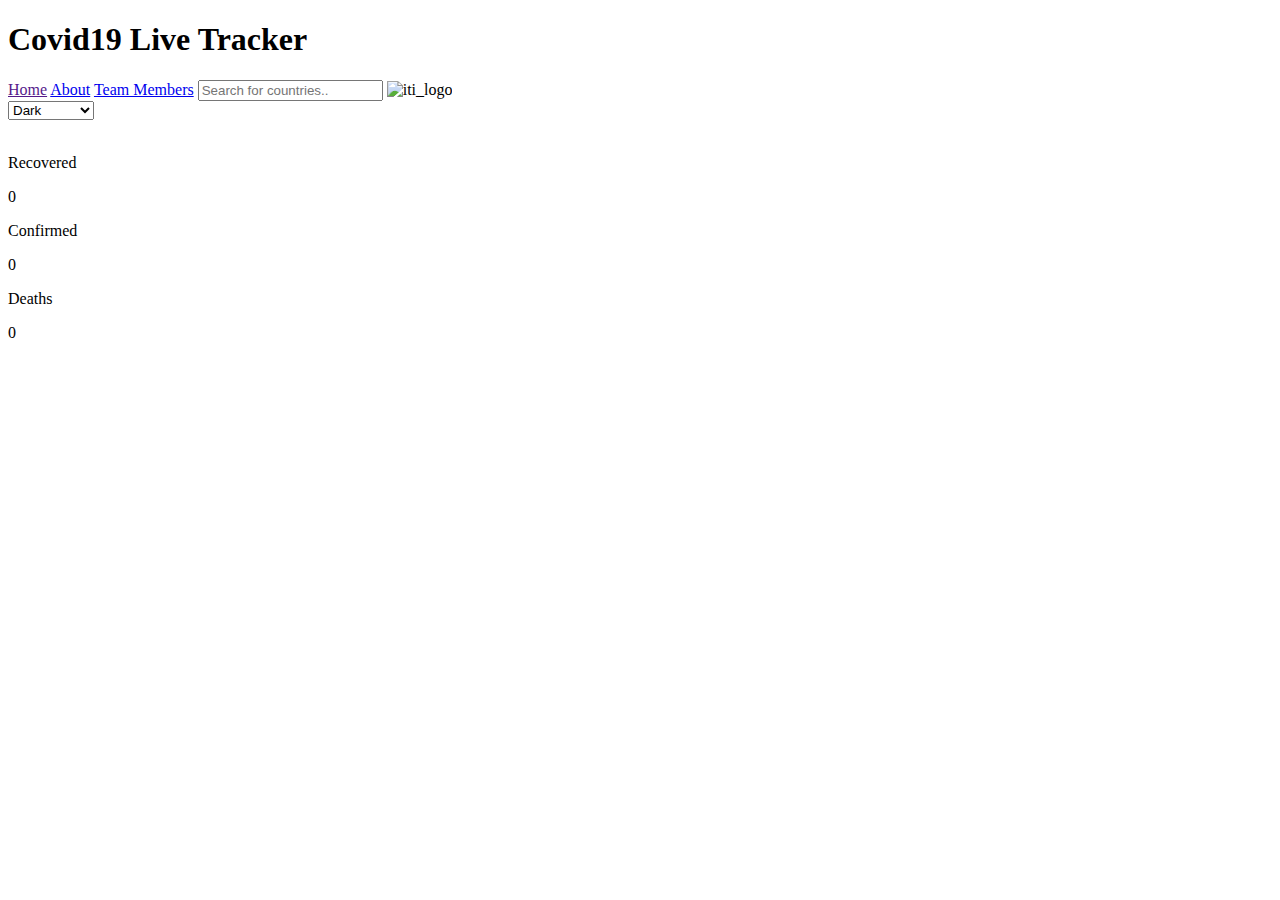
==== index.html @ 9f52e6be "Add files via upload" ====
<!DOCTYPE html>
<html lang="en">
  <head>
    <meta charset="UTF-8" />
    <meta http-equiv="X-UA-Compatible" content="IE=edge" />
    <meta name="viewport" content="width=device-width, initial-scale=1.0" />
    <script src="./scripts/main.js" defer></script>
    <script src="./scripts/v6.14.1-dist/ol.js"></script>
    <link rel="stylesheet" href="./styles/style.css" />
    <link rel="stylesheet" href="./scripts/v6.14.1-dist/ol.css" />
    <link rel="icon" href="./styles/images/iti.png">

    <title>Covid19 Live Tracker</title>
  </head>
  <body>
    <header id="header_container">
      <div id="header">
        <h1 id="pageTitle">Covid19 Live Tracker</h5>
        <a href="" title="sss" class="tabs" id="home">Home</a>
        <a href="./team.html" target="_blank" class="tabs" id="about">About</a>
        <a href="./team.html" target="_blank" class="tabs" id="contact">Team Members</a>
        <input type="text" id="search" placeholder="Search for countries.." />
        <img id="iti_logo" src="./styles/images/iti.png" alt="iti_logo" />
      </div>
    </header>
    <div id="leftPanel"></div>
    <div id="map">
      <select id="whichLayer">
        <option value="dark">Dark</option>
        <option value="osm">OSM</option>
        <option value="watercolor">Watercolor</option>
      </select>
    </div>
    <div id="popup">
      <img id="countryLogo" alt="" />
      <div for="" id="name"></div>
      <div for="" id="recovered"></div>
      <div for="" id="confirmed"></div>
      <div for="" id="deaths"></div>
    </div>

    <div class="footer-container">
      <!--recovered-->
      <div id="recoveredd" class="foot-lab">
        <p id="label1">Recovered</p>
        <div class="counter" id="rec">0</div>
      </div>
      <!--confirmed-->
      <div id="confirmedd" class="foot-lab">
        <p id="label2">Confirmed</p>
        <div class="counter" id="confirm">0</div>
      </div>
      <!--deaths-->
      <div id="deathss" class="foot-lab">
        <p id="label3">Deaths</p>
        <div class="counter" id="death">0</div>
      </div>
    </div>
  </body>
</html>
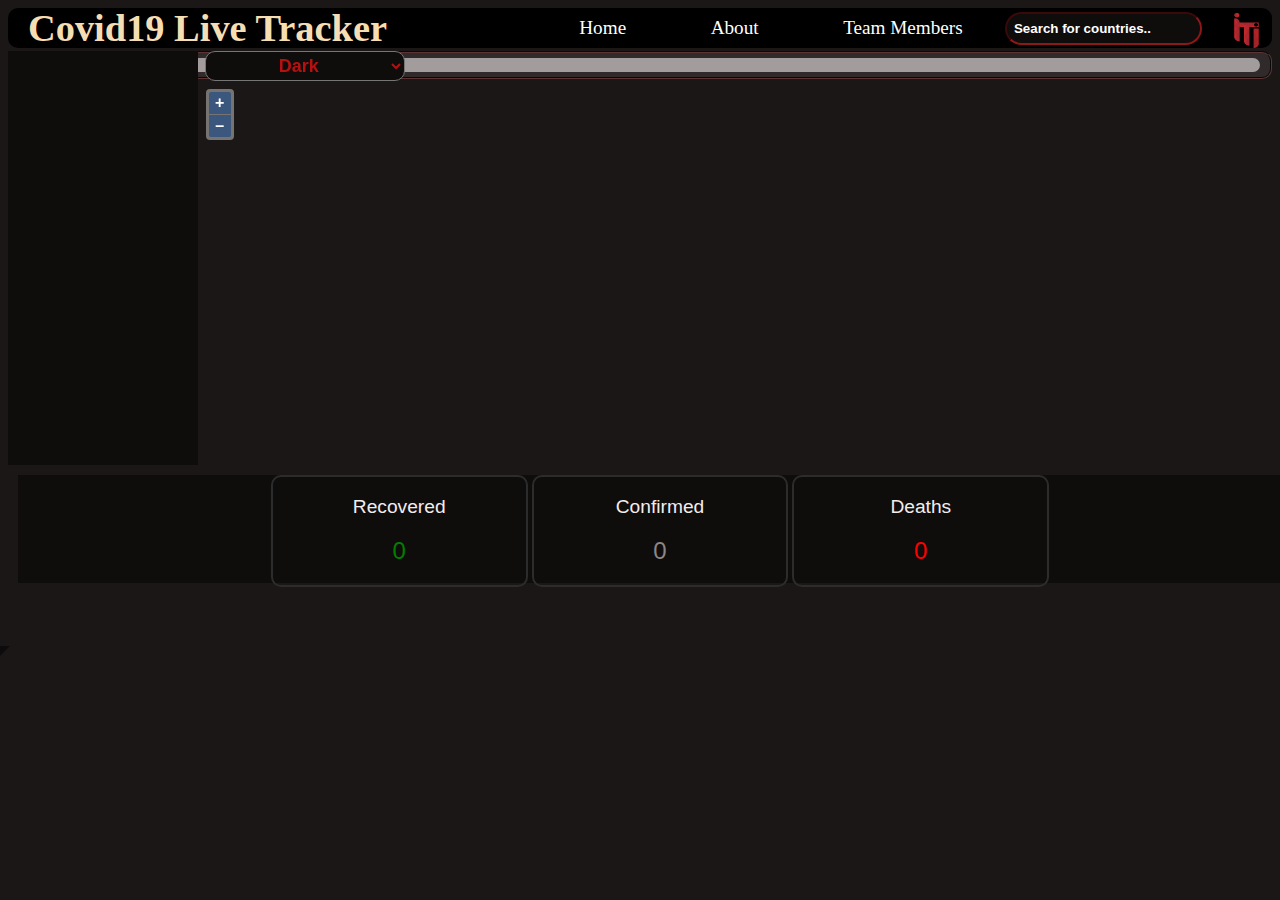
==== commit 014cafb6: "Update index.html" ====
--- a/index.html
+++ b/index.html
@@ -9,6 +9,7 @@
     <link rel="stylesheet" href="./styles/style.css" />
     <link rel="stylesheet" href="./scripts/v6.14.1-dist/ol.css" />
     <link rel="icon" href="./styles/images/iti.png">
+    <link rel="stylesheet" href="https://cdnjs.cloudflare.com/ajax/libs/font-awesome/4.7.0/css/font-awesome.min.css">
 
     <title>Covid19 Live Tracker</title>
   </head>
--- a/styles/style.css
+++ b/styles/style.css
@@ -0,0 +1,206 @@
+body {
+  background-color: #1b1717;
+}
+#header_container {
+  background-color: black;
+  border-radius: 10px;
+}
+#pageTitle {
+  color: wheat;
+  margin: 0 150px 0 20px;
+}
+#header {
+  width: 100%;
+  height: 40px;
+  display: flex;
+  font-size: larger;
+  justify-content: center;
+  margin-bottom: 3px;
+  align-items: center;
+}
+#header .tabs {
+  flex-grow: 1;
+  text-align: center;
+}
+#iti_logo {
+  height: 100%;
+  width: 30px;
+  float: right;
+  margin-right: 10px;
+}
+#header a:hover {
+  background-color: lightgray;
+  cursor: pointer;
+  color: black;
+}
+#header a {
+  color: white;
+  text-decoration: none;
+}
+#leftPanel {
+  width: 15%;
+  height: 400px;
+  background-color: #0f0c0c;
+  float: left;
+  padding: 7px 0;
+  overflow-y: scroll;
+  scroll-behavior: smooth;
+}
+#search {
+  float: right;
+  border-radius: 15px;
+  padding: 7px 0;
+  background-color: #0f0c0c;
+  border-color: rgb(142, 23, 23);
+  border-radius: 60px;
+  color: white;
+  padding: 7px;
+  margin-right: 30px;
+  font-weight: bold;
+}
+::placeholder {
+  color: rgb(255, 255, 255);
+  opacity: 1;
+}
+#map {
+  width: 85%;
+  height: 414px;
+  float: left;
+}
+#popup {
+  background-color: rgba(54, 47, 47, 0.805);
+  color: rgb(230, 221, 221);
+  border-width: 15px;
+  border-color: #050101;
+  font-weight: bold;
+  border: 2px solid rgba(20, 11, 11, 0.805);
+  border-radius: 10px;
+  border-style: groove;
+  padding: 5px 10px;
+  font-family: "Franklin Gothic Medium", "Arial Narrow", Arial, sans-serif;
+}
+#popup:before {
+  border-top-color: #ffcc33;
+  border-top: 11px solid rgba(0, 0, 0, 0.5);
+  border-right: 11px solid transparent;
+  border-left: -4px solid transparent;
+  content: "";
+  position: absolute;
+  bottom: 243px;
+  margin-left: -4px;
+  left: 3px;
+}
+#name {
+  color: rgb(78, 86, 48);
+  background-color: rgba(230, 223, 223, 0.632);
+  border-radius: inherit;
+  padding: 7px 0;
+}
+#whichLayer {
+  position: absolute;
+  left: 16%;
+  z-index: 1;
+  width: 200px;
+  background-color: #0f0c0c;
+  font-family: "Segoe UI", Tahoma, Geneva, Verdana, sans-serif;
+  font-weight: bold;
+  color: rgba(224, 17, 17, 0.805);
+  border-radius: 10px;
+  height: 30px;
+  font-size: large;
+  text-align: center;
+}
+.countries {
+  background-color: #0f0c0c;
+  border: 2px inset rgba(68, 68, 68, 0.805);
+  margin: 5px, 10px;
+  border-radius: 5px;
+  cursor: pointer;
+  color: rgb(218, 212, 212);
+  height: 70px;
+  font-family: "Segoe UI", Tahoma, Geneva, Verdana, sans-serif;
+}
+.imgcountries {
+  background-color: #050101;
+  margin: 3px;
+  border-radius: 10px;
+  cursor: pointer;
+  color: rgb(170, 157, 157);
+  height: 20px;
+  width: 20px;
+  float: right;
+}
+#countryLogo {
+  display: block;
+  float: right;
+  margin: auto;
+  transition: background-color 300ms;
+  height: 160px;
+}
+.countries:hover {
+  background-color: rgba(142, 23, 23, 0.805);
+}
+.countries:active {
+  background-color: red;
+}
+.ol-viewport {
+  border-radius: 15px;
+}
+.ol-control {
+  margin-top: 30px;
+}
+.foot-lab {
+  border: 2px solid rgb(44, 44, 44);
+  border-radius: 10px;
+  display: inline-block;
+  text-align: center;
+  width: 20%;
+  height: 108px;
+  color: rgb(243, 237, 237);
+  font-family: "Segoe UI", Tahoma, Geneva, Verdana, sans-serif;
+  font-style: normal;
+  font-weight: 500;
+  font-size: larger;
+  left: 20%;
+  position: relative;
+}
+.footer-container {
+  float: left;
+  width: 100%;
+  height: 108px;
+  background-color: #0f0c0c;
+  margin: 10px;
+}
+.countryDeath {
+  color: rgba(202, 54, 54, 0.805);
+  font-family: "Segoe UI", Tahoma, Geneva, Verdana, sans-serif;
+}
+#rec,
+#death,
+#confirm {
+  font-size: x-large;
+}
+#rec {
+  color: green;
+}
+
+#death {
+  color: red;
+}
+#confirm {
+  color: #888;
+}
+
+/* Scroll Bars */
+/* width */
+::-webkit-scrollbar {
+  width: 10px;
+}
+/* Handle */
+::-webkit-scrollbar-thumb {
+  background: #888;
+}
+/* Handle on hover */
+::-webkit-scrollbar-thumb:hover {
+  background: #555;
+}
--- a/scripts/v6.14.1-dist/ol.css
+++ b/scripts/v6.14.1-dist/ol.css
@@ -0,0 +1,2 @@
+.ol-box{box-sizing:border-box;border-radius:2px;border:1.5px solid #b3c5db;background-color:rgba(255,255,255,.4)}.ol-mouse-position{top:8px;right:8px;position:absolute}.ol-scale-line{background:rgba(0,60,136,.3);border-radius:4px;bottom:8px;left:8px;padding:2px;position:absolute}.ol-scale-line-inner{border:1px solid #eee;border-top:none;color:#eee;font-size:10px;text-align:center;margin:1px;will-change:contents,width;transition:all .25s}.ol-scale-bar{position:absolute;bottom:8px;left:8px}.ol-scale-step-marker{width:1px;height:15px;background-color:#000;float:right;z-index:10}.ol-scale-step-text{position:absolute;bottom:-5px;font-size:12px;z-index:11;color:#000;text-shadow:-2px 0 #fff,0 2px #fff,2px 0 #fff,0 -2px #fff}.ol-scale-text{position:absolute;font-size:14px;text-align:center;bottom:25px;color:#000;text-shadow:-2px 0 #fff,0 2px #fff,2px 0 #fff,0 -2px #fff}.ol-scale-singlebar{position:relative;height:10px;z-index:9;box-sizing:border-box;border:1px solid #000}.ol-unsupported{display:none}.ol-unselectable,.ol-viewport{-webkit-touch-callout:none;-webkit-user-select:none;-moz-user-select:none;-ms-user-select:none;user-select:none;-webkit-tap-highlight-color:transparent}.ol-viewport canvas{all:unset}.ol-selectable{-webkit-touch-callout:default;-webkit-user-select:text;-moz-user-select:text;-ms-user-select:text;user-select:text}.ol-grabbing{cursor:-webkit-grabbing;cursor:-moz-grabbing;cursor:grabbing}.ol-grab{cursor:move;cursor:-webkit-grab;cursor:-moz-grab;cursor:grab}.ol-control{position:absolute;background-color:rgba(255,255,255,.4);border-radius:4px;padding:2px}.ol-control:hover{background-color:rgba(255,255,255,.6)}.ol-zoom{top:.5em;left:.5em}.ol-rotate{top:.5em;right:.5em;transition:opacity .25s linear,visibility 0s linear}.ol-rotate.ol-hidden{opacity:0;visibility:hidden;transition:opacity .25s linear,visibility 0s linear .25s}.ol-zoom-extent{top:4.643em;left:.5em}.ol-full-screen{right:.5em;top:.5em}.ol-control button{display:block;margin:1px;padding:0;color:#fff;font-weight:700;text-decoration:none;font-size:inherit;text-align:center;height:1.375em;width:1.375em;line-height:.4em;background-color:rgba(0,60,136,.5);border:none;border-radius:2px}.ol-control button::-moz-focus-inner{border:none;padding:0}.ol-zoom-extent button{line-height:1.4em}.ol-compass{display:block;font-weight:400;font-size:1.2em;will-change:transform}.ol-touch .ol-control button{font-size:1.5em}.ol-touch .ol-zoom-extent{top:5.5em}.ol-control button:focus,.ol-control button:hover{text-decoration:none;background-color:rgba(0,60,136,.7)}.ol-zoom .ol-zoom-in{border-radius:2px 2px 0 0}.ol-zoom .ol-zoom-out{border-radius:0 0 2px 2px}.ol-attribution{text-align:right;bottom:.5em;right:.5em;max-width:calc(100% - 1.3em);display:flex;flex-flow:row-reverse;align-items:center}.ol-attribution a{color:rgba(0,60,136,.7);text-decoration:none}.ol-attribution ul{margin:0;padding:1px .5em;color:#000;text-shadow:0 0 2px #fff;font-size:12px}.ol-attribution li{display:inline;list-style:none}.ol-attribution li:not(:last-child):after{content:" "}.ol-attribution img{max-height:2em;max-width:inherit;vertical-align:middle}.ol-attribution button{flex-shrink:0}.ol-attribution.ol-collapsed ul{display:none}.ol-attribution:not(.ol-collapsed){background:rgba(255,255,255,.8)}.ol-attribution.ol-uncollapsible{bottom:0;right:0;border-radius:4px 0 0}.ol-attribution.ol-uncollapsible img{margin-top:-.2em;max-height:1.6em}.ol-attribution.ol-uncollapsible button{display:none}.ol-zoomslider{top:4.5em;left:.5em;height:200px}.ol-zoomslider button{position:relative;height:10px}.ol-touch .ol-zoomslider{top:5.5em}.ol-overviewmap{left:.5em;bottom:.5em}.ol-overviewmap.ol-uncollapsible{bottom:0;left:0;border-radius:0 4px 0 0}.ol-overviewmap .ol-overviewmap-map,.ol-overviewmap button{display:block}.ol-overviewmap .ol-overviewmap-map{border:1px solid #7b98bc;height:150px;margin:2px;width:150px}.ol-overviewmap:not(.ol-collapsed) button{bottom:2px;left:2px;position:absolute}.ol-overviewmap.ol-collapsed .ol-overviewmap-map,.ol-overviewmap.ol-uncollapsible button{display:none}.ol-overviewmap:not(.ol-collapsed){background:rgba(255,255,255,.8)}.ol-overviewmap-box{border:2px dotted rgba(0,60,136,.7)}.ol-overviewmap .ol-overviewmap-box:hover{cursor:move}
+/*# sourceMappingURL=ol.css.map */
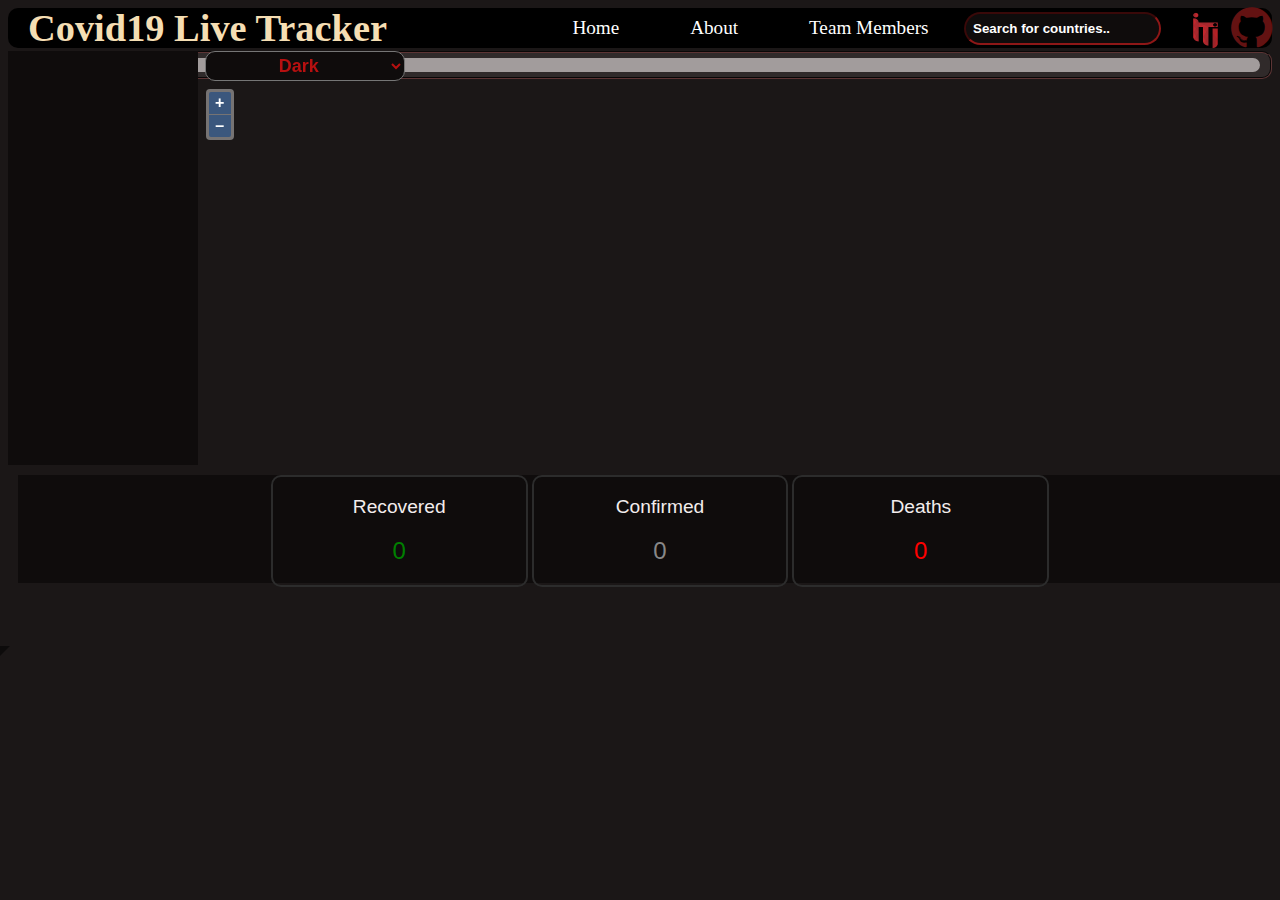
==== commit e967f7fa: "Update index.html" ====
--- a/index.html
+++ b/index.html
@@ -22,6 +22,7 @@
         <a href="./team.html" target="_blank" class="tabs" id="contact">Team Members</a>
         <input type="text" id="search" placeholder="Search for countries.." />
         <img id="iti_logo" src="./styles/images/iti.png" alt="iti_logo" />
+        <a href="https://github.com/MohZakii/CovidTracker.git" target="_blank"><i class="fa fa-github" style="font-size:48px;color:rgb(99, 18, 18)"></i></a>
       </div>
     </header>
     <div id="leftPanel"></div>
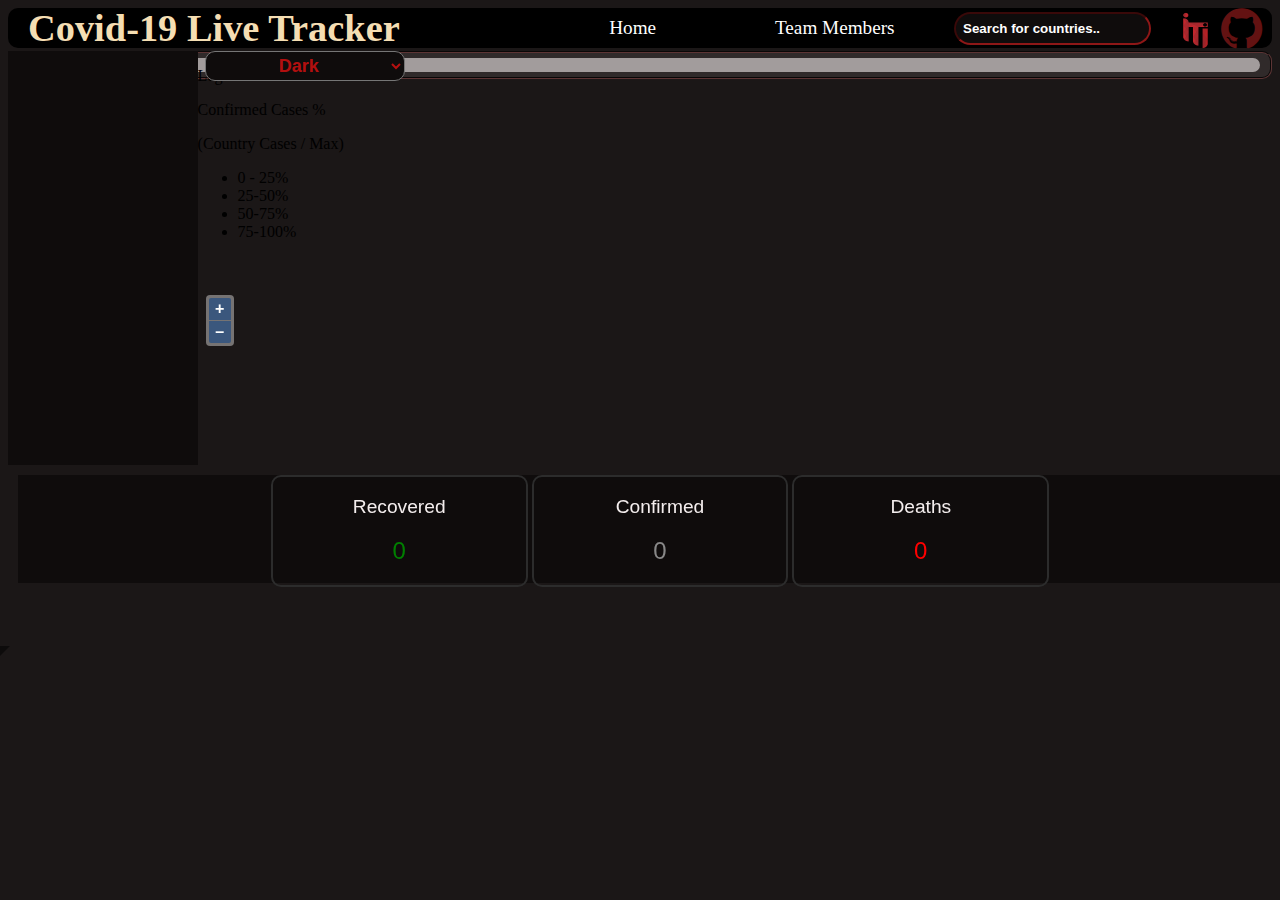
==== commit f1a2b9cb: "Update index.html" ====
--- a/index.html
+++ b/index.html
@@ -16,10 +16,10 @@
   <body>
     <header id="header_container">
       <div id="header">
-        <h1 id="pageTitle">Covid19 Live Tracker</h5>
+        <h1 id="pageTitle">Covid-19 Live Tracker</h5>
         <a href="" title="sss" class="tabs" id="home">Home</a>
-        <a href="./team.html" target="_blank" class="tabs" id="about">About</a>
-        <a href="./team.html" target="_blank" class="tabs" id="contact">Team Members</a>
+        <!-- <a href="" target="_blank" class="tabs" id="about">About</a> -->
+        <a href="./team.html" class="tabs" id="contact">Team Members</a>
         <input type="text" id="search" placeholder="Search for countries.." />
         <img id="iti_logo" src="./styles/images/iti.png" alt="iti_logo" />
         <a href="https://github.com/MohZakii/CovidTracker.git" target="_blank"><i class="fa fa-github" style="font-size:48px;color:rgb(99, 18, 18)"></i></a>
@@ -32,7 +32,22 @@
         <option value="osm">OSM</option>
         <option value="watercolor">Watercolor</option>
       </select>
+      <div class='my-legend' id="legend">
+        <div class='legend-title'> <p id="leg">Legend<p> 
+            <p id="con">Confirmed Cases %</p>
+          (Country Cases / Max)</div>
+        <div class='legend-scale'>
+          <ul class='legend-labels'>
+            <li><span style='background:rgba(255, 0, 0, 0.25);'></span>0 - 25%</li>
+            <li><span style='background:rgba(255, 0, 0, 0.5);'></span>25-50%</li>
+            <li><span style='background:rgba(255, 0, 0, 0.75);'></span>50-75%</li>
+            <li><span style='background:rgba(255, 0, 0, 1);'></span>75-100%</li>
+            
+          </ul>
+        </div>
+      </div>
     </div>
+    
     <div id="popup">
       <img id="countryLogo" alt="" />
       <div for="" id="name"></div>
@@ -56,7 +71,10 @@
       <div id="deathss" class="foot-lab">
         <p id="label3">Deaths</p>
         <div class="counter" id="death">0</div>
+        
       </div>
     </div>
+
+   
   </body>
 </html>
--- a/styles/style.css
+++ b/styles/style.css
@@ -26,6 +26,10 @@
   height: 100%;
   width: 30px;
   float: right;
+  margin-right: 10px;
+}
+.fa {
+  height: 20px;
   margin-right: 10px;
 }
 #header a:hover {
@@ -114,6 +118,7 @@
   background-color: #0f0c0c;
   border: 2px inset rgba(68, 68, 68, 0.805);
   margin: 5px, 10px;
+  padding: 5px;
   border-radius: 5px;
   cursor: pointer;
   color: rgb(218, 212, 212);
